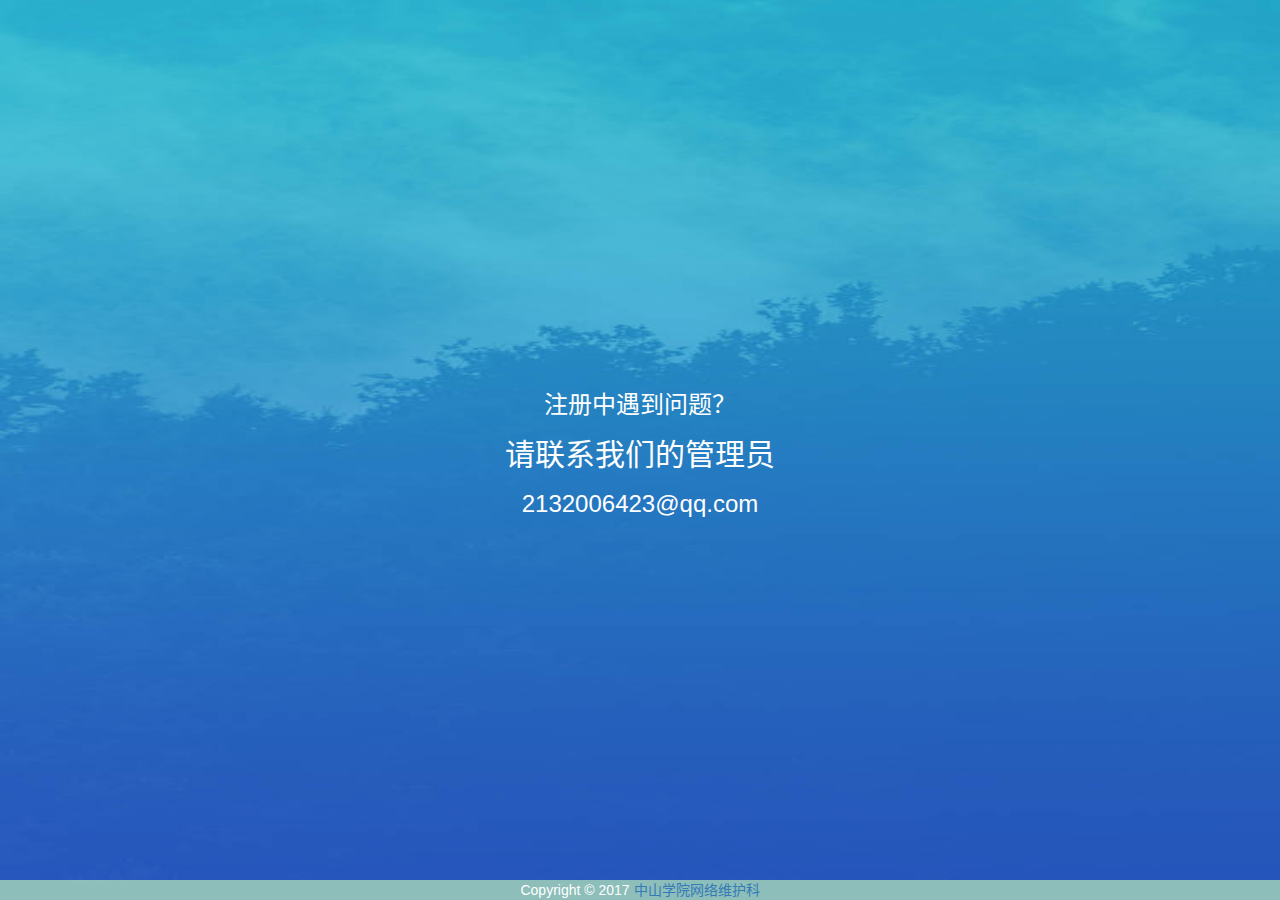
==== help.html @ f64be299 "整理" ====
<!DOCTYPE html>
<html lang="zh-cn">
<head>
    <meta charset="UTF-8">
    <meta name="viewport" content="width=device-width, initial-scale=1.0">
    <title>帮助</title>
    <link href="css/bootstrap.css" rel="stylesheet">
    <link href="css/style.css" rel="stylesheet">
    <style>
        body{
            background-image: url("./pics/LgnBg.jpg");
            background-position: center;
            background-size:100% 100%;
            overflow:hidden;
        }
    </style>
</head>
<body>
<section id="sos">
    <div class="text-center">
        <header><h3>注册中遇到问题？</h3></header>
        <article>
            <h2>请联系我们的管理员</h2>
            <h3>2132006423@qq.com</h3>
        </article>
    </div>
</section>
</body>
<footer>
    <div id="cpy_hp" class="cpy">
            Copyright &copy; 2017 <a href="http://zsxyww.com/">中山学院网络维护科</a>
    </div>
</footer>
</html>
---- css/style.css ----
/* fonts */
html{font-family: -apple-system, BlinkMacSystemFont, "PingFang SC", "Helvetica Neue", STHeiti, "Microsoft Yahei", Tahoma, Simsun, sans-serif;}

html,body{
    width: 100%;
    height:100%;
}

.navbar-default{border-color: transparent;}
.navbar-default .navbar-collapse,
.navbar-default .navbar-form , .navbar{
    border-color: transparent;
}
.navbar-default img{height: 270%;}
.navbar{background-color: transparent;}

/*palaceholder colour*/
.input::-webkit-input-placeholder {color: black;} /* WebKit browsers */
.input:-moz-placeholder {color: black; opacity: 1; } /* Mozilla Firefox 4 to 18 */
.input::-moz-placeholder {color: black; opacity: 1; }/* Mozilla Firefox 19+ */
.input:-ms-input-placeholder {color: black;} /* Internet Explorer 10+ */

/*global*/

.form-control{
    border: 1px solid rgba(255,255,255,0.1);
    background: rgba(255,255,255,0.5);
    color: black;
}

.background{
    position:fixed;
    width:100%;
    height:100%;
    overflow: hidden;
}

#response{
    color: #CB4042;
    font-size: 20px;
}

#help{
    color: white;
}

#help:hover,#help:active,#help:visited{
    text-decoration: none;
}

.cpy{
    min-width: 284px;
    background-color: rgba(168,216,185,0.8);
    color: white;
    text-align: center;
    padding-top: 6px;
}

.hint{
    font-size: 13px;
    display: block;
    margin-top: 2px;
    margin-bottom:5px;
    color: red;
    letter-spacing: 1px;
}



/*index*/
.grText{
    color: white;
    max-width: 27px;
    float: right;
    font-size: 1.5em;
    letter-spacing: 6px;
    position: relative;
}

#text{
    padding-right:5%;
    margin-top: 10vh;
}

#deadline{
    color: white;
    margin-top: 10px;
}

#linkarea{
    text-align: center;
    position: relative;
}

.linkBtn{
    display: inline-block;
    background: transparent;
    padding: 5px;
    color: white;
    margin-top: 15px;
    width: 250px;
    border: 1px solid;
    border-radius: 2em;
}



.linkBtn:hover,#subBtn:hover{
    background: lightgray;
    border-color: white;
    color: deepskyblue;
    text-decoration: none;
}

.linkBtn:active{
    background: white;
    color: deepskyblue;
    text-decoration: none;
}

#cpy_index{
    position: absolute;
    left: 0px;
    right: 0px;
    bottom: 0px;
}

/*modify*/

#main{
    margin-top: 10vh;
}


.selHint{display: none;}

/*register*/
#MK{
    line-height: 2.5;
    position: fixed;
    left: 0;
    right: 0;
}

#subBtn{
    border-radius: 2em;
    background: transparent;
    border: 1px solid;
    border-radius: 2em;
    border-color: white;
    color: white;
}

#subBtn:active{
    background: white;
    color: deepskyblue;
}

#Sustext{
    position: fixed;
    left: 0px;
    right: 0px;
    top: 50%;
    transform: translateY(-50%);
}

#cpy_su{
    color: white;
    position: fixed;
    left: 0;
    right: 0;
    bottom: 0px;
    display: none;
    text-align: center;
    max-height: 20px;
}

#cpy_form{
    margin-top: 66px;
}

#Rectangle{
    height: 4.5ch;
    background-color: rgba(255,255,255,0.8);
    border-radius: 3em;
}

/*help*/
#sos{
    position: absolute;
    left: 0px;
    right: 0px;
    top: 50%;
    transform: translateY(-50%);
    color: white;
}

#cpy_hp{
    position: absolute;
    left: 0px;
    right: 0px;
    bottom: 0px;
    padding-top: 0;
}

/*verify*/
#mod_form{
    position: absolute;
    left: 0px;
    right: 0px;
    top: 50%;
    transform: translateY(-50%);
}

#cpy_vy{
    position: absolute;
    left: 0px;
    bottom: 0px;
    right: 0px;
}

@media(min-height: 540px){
    #sign{
        position: absolute;
        bottom: 10%;
        left: 0;
        right: 0;
    }
}


@media (min-height: 640px){
    #cpy_form{
        position: absolute;
        bottom: 0;
        left: 0;
        right: 0;
    }
}
/* animation */
#main,#mod_form,.cpy {
    -webkit-animation: fadeIn 0.5s infinite;
    animation: fadeIn 0.5s infinite;
    animation-iteration-count: 1;
    -webkit-animation-iteration-count: 1;
    animation-fill-mode:forwards;
}

@keyframes fadeIn {
    from{opacity: 0;}
    to{opacity: 1;}
}

@-webkit-keyframes fadeIn {
    from{opacity: 0;}
    to{opacity: 1;}
}
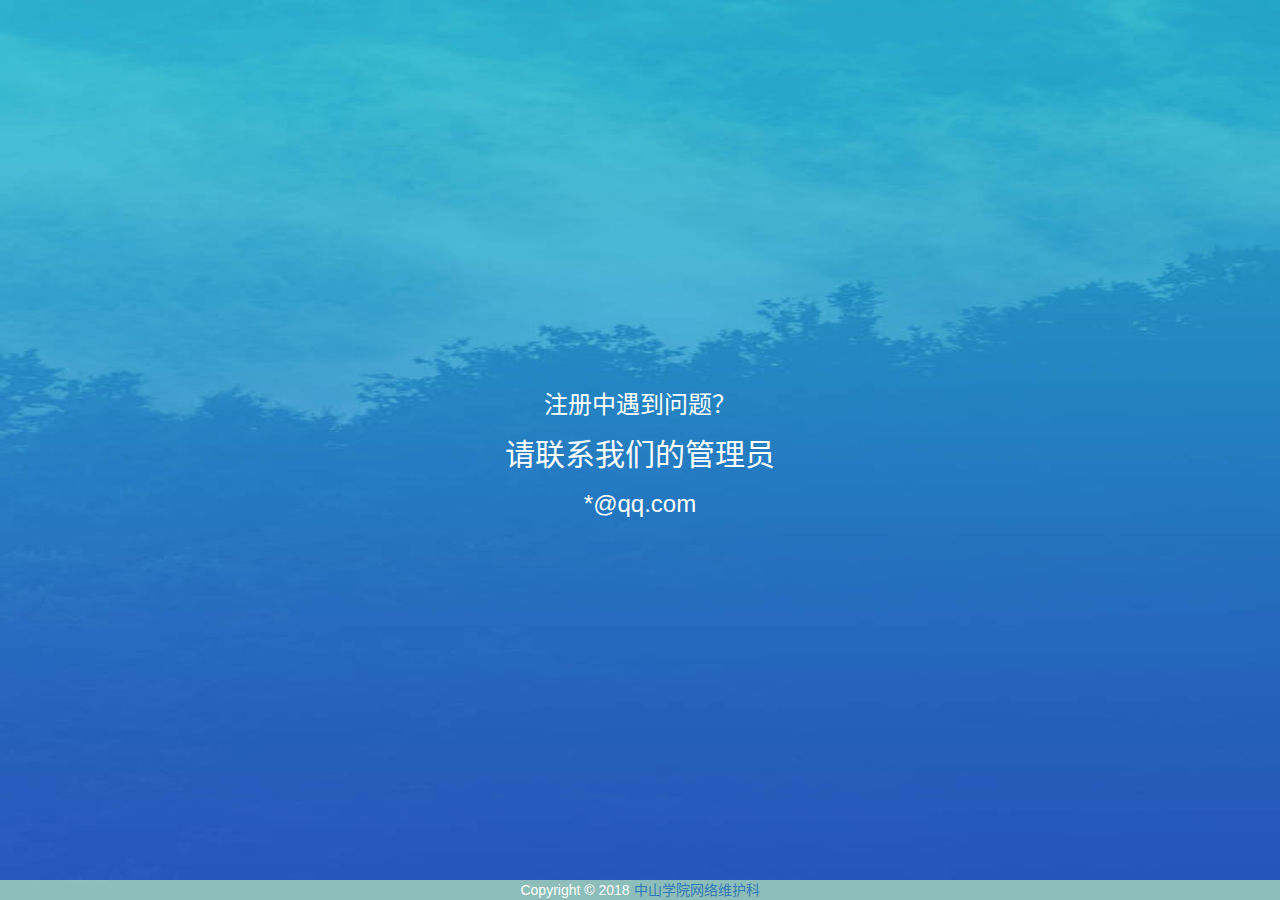
==== commit d4dbd4cd: "change copy year" ====
--- a/help.html
+++ b/help.html
@@ -21,14 +21,14 @@
         <header><h3>注册中遇到问题？</h3></header>
         <article>
             <h2>请联系我们的管理员</h2>
-            <h3>2132006423@qq.com</h3>
+            <h3>*@qq.com</h3>
         </article>
     </div>
 </section>
 </body>
 <footer>
     <div id="cpy_hp" class="cpy">
-            Copyright &copy; 2017 <a href="http://zsxyww.com/">中山学院网络维护科</a>
+            Copyright &copy; 2018 <a href="http://zsxyww.com/">中山学院网络维护科</a>
     </div>
 </footer>
 </html>